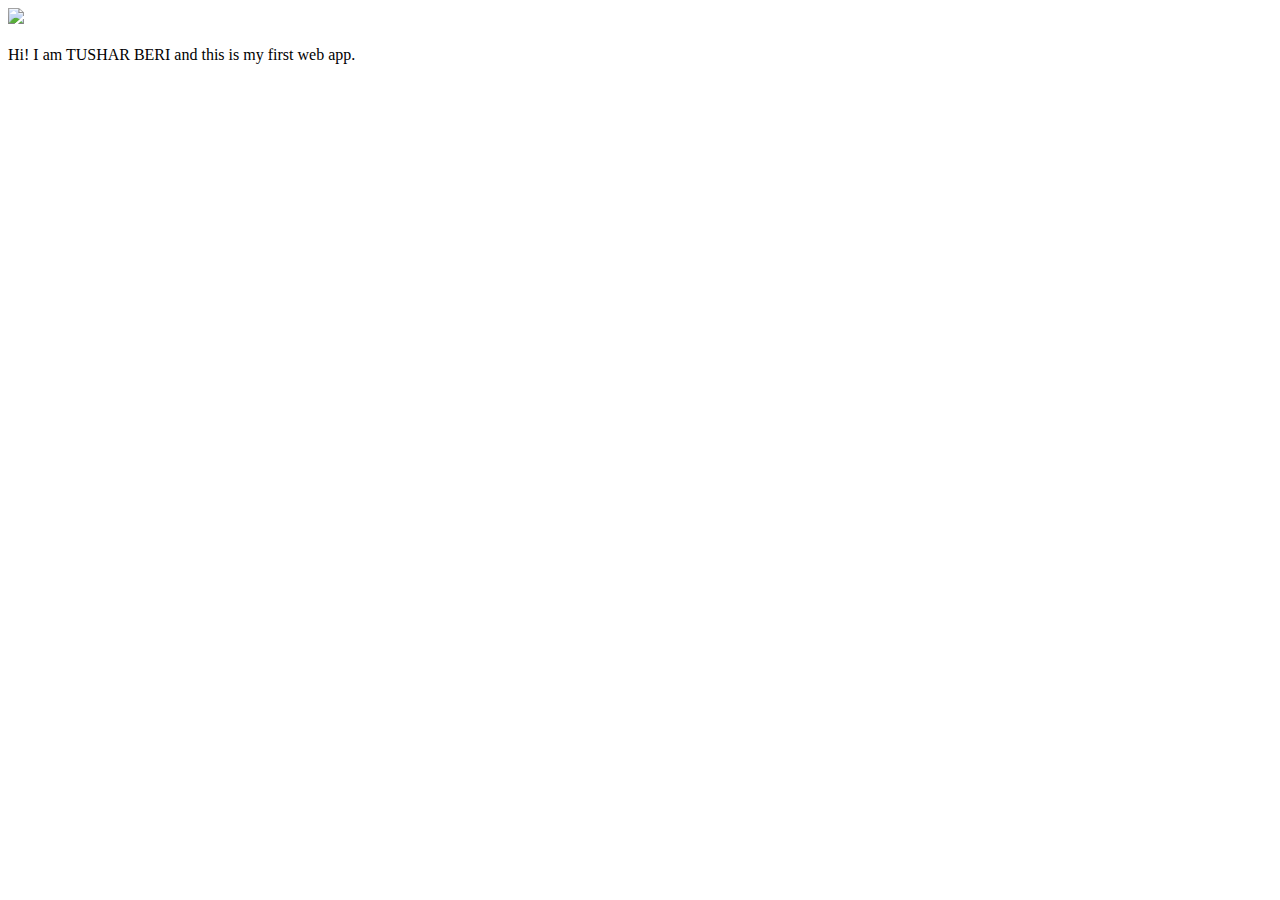
==== ui/index.html @ 0823a712 "[imad-console] Updates ui/index.html" ====
<!doctype html>
<html>
    <head>
        <link href="/ui/style.css" rel="stylesheet" />
    </head>
    <body>
        <div class="center">
            <img src="/ui/madi.png" class="img-medium"/>
        </div>
        <br>
        <div class="center text-big bold">
            Hi! I am TUSHAR BERI and this is my first web app.
        </div>
        <script type="text/javascript" src="/ui/main.js">
        </script>
    </body>
</html>
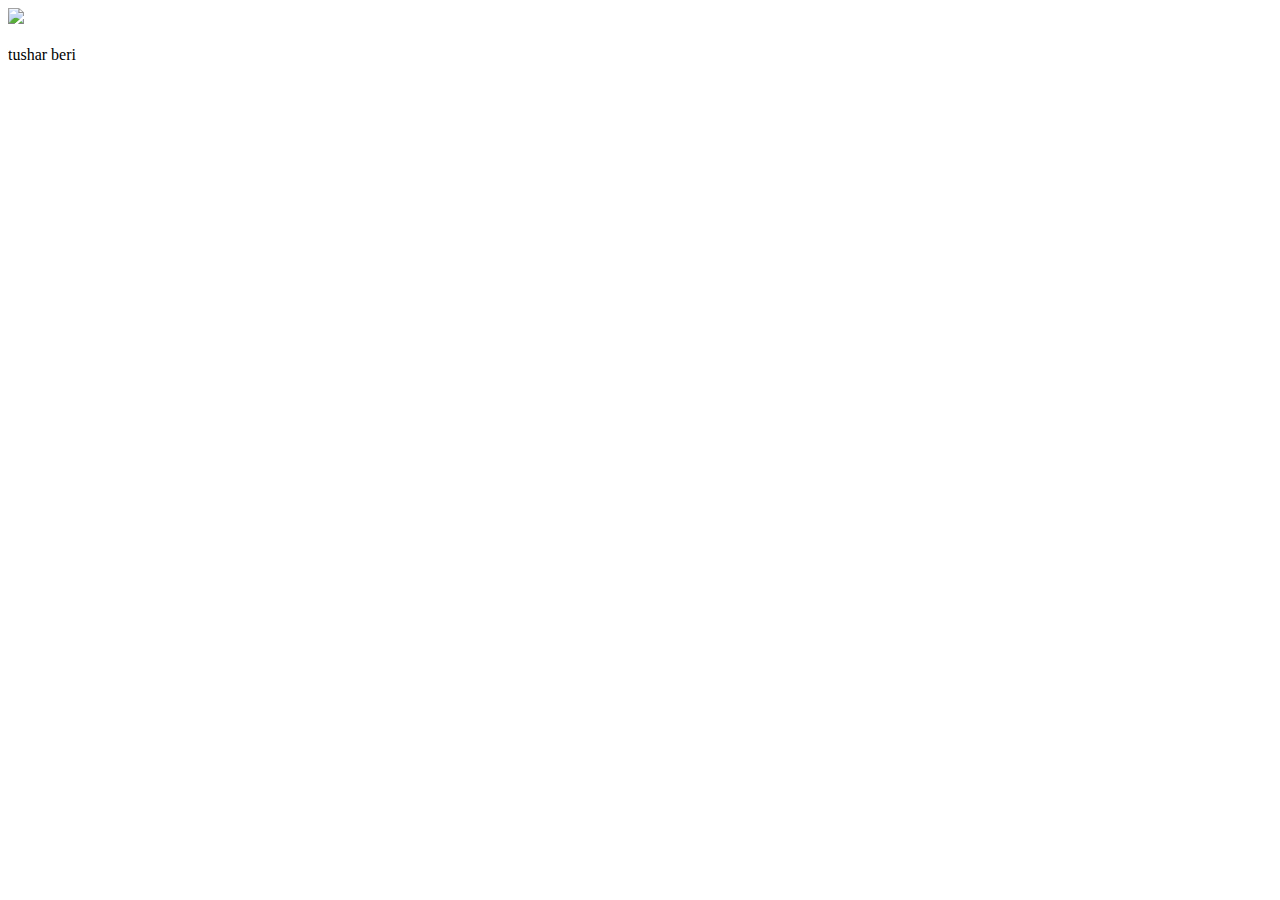
==== commit a3329753: "[imad-console] Updates ui/index.html" ====
--- a/ui/index.html
+++ b/ui/index.html
@@ -5,12 +5,15 @@
     </head>
     <body>
         <div class="center">
-            <img src="/ui/madi.png" class="img-medium"/>
+            <img src="https://scontent-sin6-2.xx.fbcdn.net/v/t1.0-9/13590266_1035270313259851_7164200314435138290_n.jpg?oh=a2d79273177e23c83e88b8be496f117c&oe=5A21DABB" class="img-medium"/>
         </div>
         <br>
-        <div class="center text-big bold">
+        <div id='main-text' class="center text-big bold">
             Hi! I am TUSHAR BERI and this is my first web app.
         </div>
+        <script>
+            alert('hi i am javascript');
+        </script>
         <script type="text/javascript" src="/ui/main.js">
         </script>
     </body>
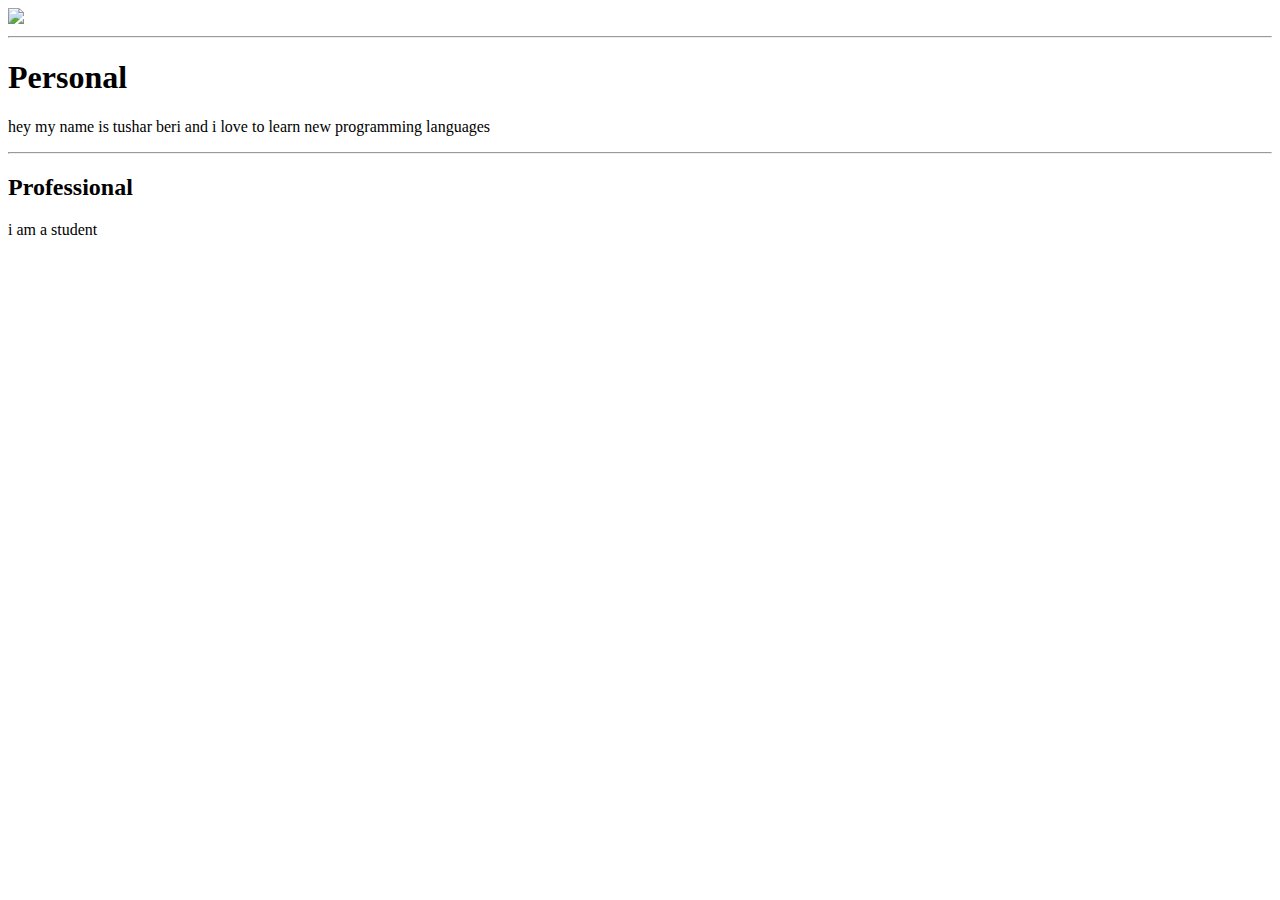
==== commit 1d36758c: "[imad-console] Updates ui/index.html" ====
--- a/ui/index.html
+++ b/ui/index.html
@@ -6,14 +6,15 @@
     <body>
         <div class="center">
             <img src="https://scontent-sin6-2.xx.fbcdn.net/v/t1.0-9/13590266_1035270313259851_7164200314435138290_n.jpg?oh=a2d79273177e23c83e88b8be496f117c&oe=5A21DABB" class="img-medium"/>
+            <hr/>
         </div>
-        <br>
-        <div id='main-text' class="center text-big bold">
-            Hi! I am TUSHAR BERI and this is my first web app.
+        <div class="centre">
+        <h1>Personal</h1>
+         <p>hey my name is tushar beri and i love to learn new programming languages</p>
+         <hr/>
+         <h2>Professional</h2>
+         <p>i am a student</p>
         </div>
-        <script>
-            alert('hi i am javascript');
-        </script>
         <script type="text/javascript" src="/ui/main.js">
         </script>
     </body>
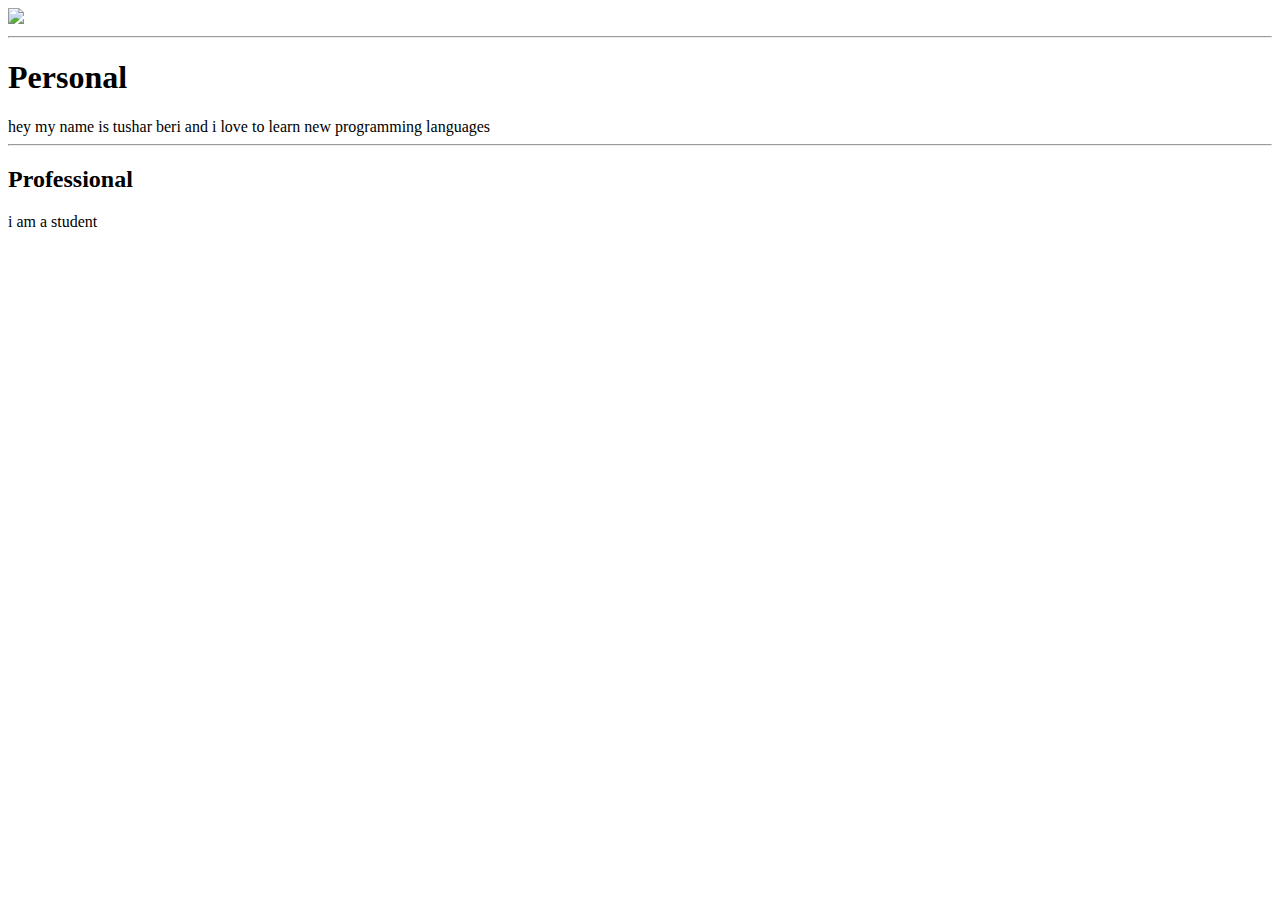
==== commit 72b547bb: "[imad-console] Updates ui/index.html" ====
--- a/ui/index.html
+++ b/ui/index.html
@@ -4,16 +4,18 @@
         <link href="/ui/style.css" rel="stylesheet" />
     </head>
     <body>
-        <div class="center">
+        <div class="container">
+         <div class="center">
             <img src="https://scontent-sin6-2.xx.fbcdn.net/v/t1.0-9/13590266_1035270313259851_7164200314435138290_n.jpg?oh=a2d79273177e23c83e88b8be496f117c&oe=5A21DABB" class="img-medium"/>
             <hr/>
         </div>
-        <div class="centre">
+        <div class="center">
         <h1>Personal</h1>
-         <p>hey my name is tushar beri and i love to learn new programming languages</p>
+         <div>hey my name is tushar beri and i love to learn new programming languages</div>
          <hr/>
          <h2>Professional</h2>
-         <p>i am a student</p>
+         <div>i am a student</div>
+        </div>
         </div>
         <script type="text/javascript" src="/ui/main.js">
         </script>
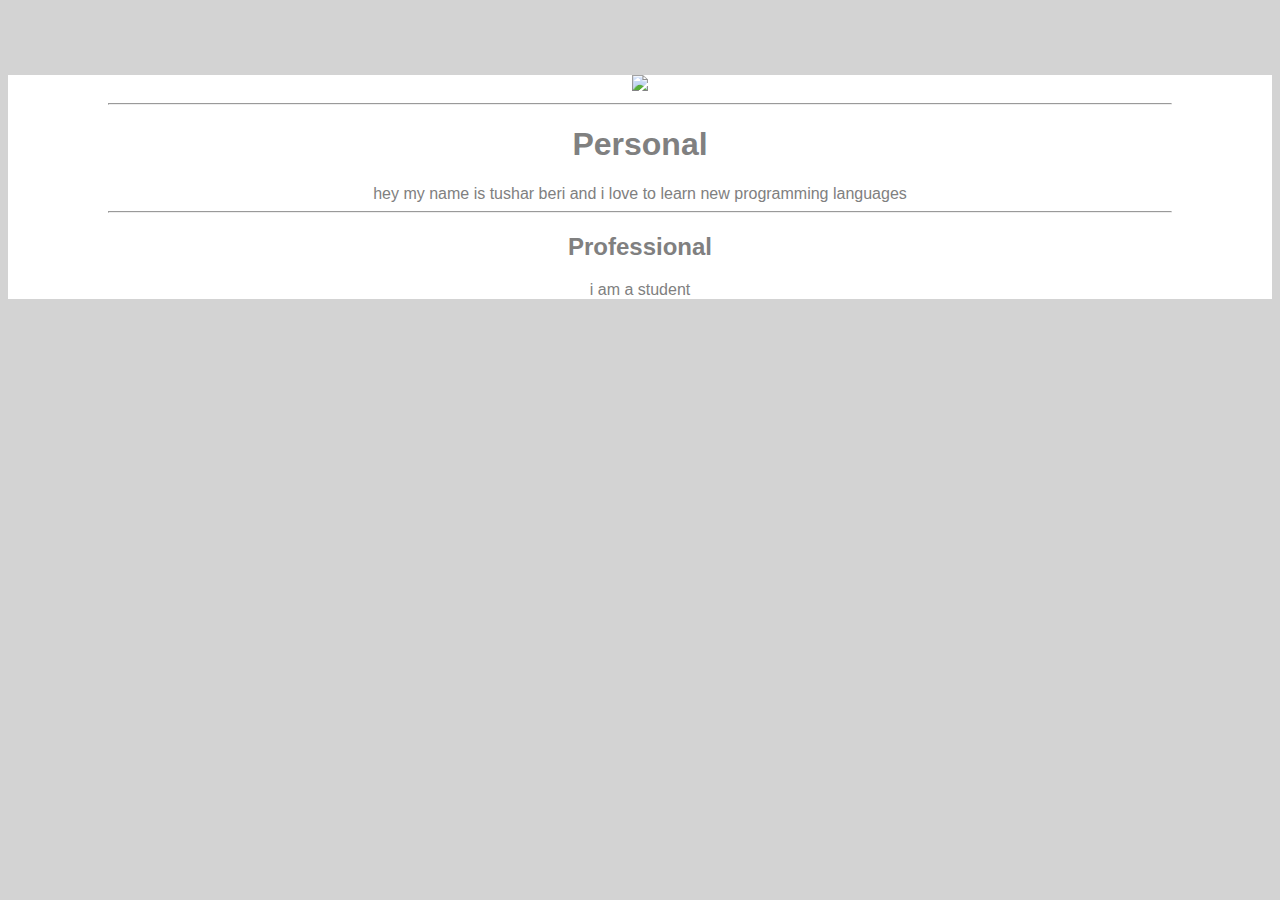
==== commit 06d377d1: "[imad-console] Updates ui/index.html" ====
--- a/ui/index.html
+++ b/ui/index.html
@@ -6,7 +6,7 @@
     <body>
         <div class="container">
          <div class="center">
-            <img src="https://scontent-sin6-2.xx.fbcdn.net/v/t1.0-9/13590266_1035270313259851_7164200314435138290_n.jpg?oh=a2d79273177e23c83e88b8be496f117c&oe=5A21DABB" class="img-medium"/>
+            <img id ='madi' src="https://scontent-sin6-2.xx.fbcdn.net/v/t1.0-9/13590266_1035270313259851_7164200314435138290_n.jpg?oh=a2d79273177e23c83e88b8be496f117c&oe=5A21DABB" class="img-medium"/>
             <hr/>
         </div>
         <div class="center">
@@ -15,6 +15,7 @@
          <hr/>
          <h2>Professional</h2>
          <div>i am a student</div>
+         <div class="footer"></div>
         </div>
         </div>
         <script type="text/javascript" src="/ui/main.js">
--- a/ui/style.css
+++ b/ui/style.css
@@ -0,0 +1,43 @@
+body {
+    font-family: sans-serif;
+    background-color: lightgrey;
+    margin-top: 75px;
+}
+
+.center {
+    text-align: center;
+}
+
+.text-big {
+    font-size: 300%;
+}
+
+.bold {
+    font-weight: bold;
+}
+
+.img-medium {
+    height: 200px;
+}
+
+ .cec{
+                
+    font-family: Helvetica,Arial,sans-serif;
+    font-size: 14px;
+    line-height: 19px;
+   
+    overflow-y: scroll;
+    direction: ltr;
+        }
+           .container {
+               background-color:white;
+               
+               margin-top: 20px;
+               margin-bottom: 20px;
+               color: grey;
+               padding-left: 100px;
+               padding-right: 100px;
+        }
+           .ccc{
+               color:purple;
+           }